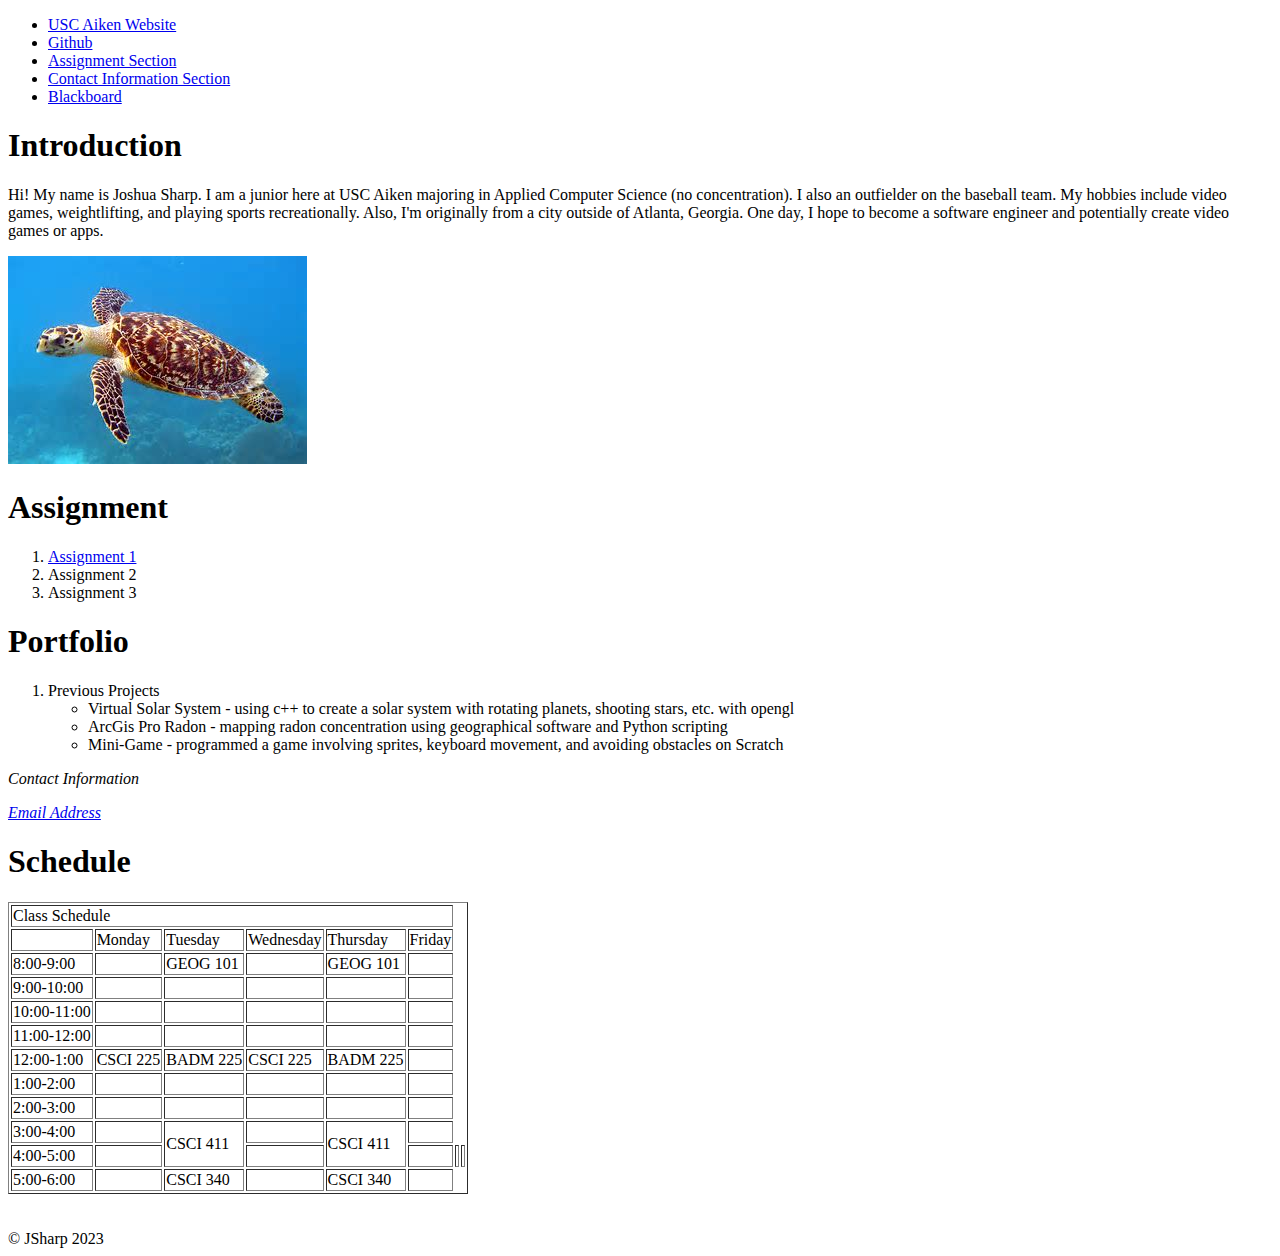
==== index.html @ 6ac1c45b "commit on "main"" ====
<!DOCTYPE html>
<html lang="en">

   <head>
        <title>
            CSCI225 Homepage of Joshua Sharp
        </title>
        <meta charset="UTF-8">
   </head>
   <body>
        <div class ="navbar">
            <ul>
                <li><a href="https://www.usca.edu/">USC Aiken Website</a></li>
                <li><a href="https://github.com/">Github</a></li>
                <li><a href="#assignment">Assignment Section</a></li>
                <li><a href="#contact">Contact Information Section</a></li>
                <li><a href="https://blackboard.sc.edu/ultra/course">Blackboard</a></li>
            </ul>


        </div>
        
        <div class = "introduction">
            <h1>Introduction</h1>
            <p>Hi! My name is Joshua Sharp. I am a junior here at USC Aiken majoring in Applied Computer Science (no concentration). 
                I also an outfielder on the baseball team. My hobbies include video games, weightlifting, and playing sports recreationally. 
                Also, I'm originally from a city outside of Atlanta, Georgia. One day, I hope to become a software engineer and potentially create video games or apps.
            </p>
            <p><img src="img/turtle.jpg" alt="picture of una tortuga"></p>
        </div>

        <div class ="assignment">
            <h1 id="assignment">Assignment</h1>
            <ol>
                <li><a href="doc/Assignment1.pdf">Assignment 1</a></li>
                <li>Assignment 2</li>
                <li>Assignment 3</li>

            </ol>

        </div> 
        
        <div class = "portfolio">
            <h1>Portfolio</h1>
            <ol>
                <li>Previous Projects
                    <ul>
                        <li>Virtual Solar System - using c++ to create a solar system with rotating planets, shooting stars, etc. with opengl</li>
                        <li>ArcGis Pro Radon - mapping radon concentration using geographical software and Python scripting</li>
                        <li>Mini-Game - programmed a game involving sprites, keyboard movement, and avoiding obstacles on Scratch</li>
                    </ul>
                </li>
            </ol>
        </div>

        <address>
            <p id="contact">
                Contact Information
            </p>
            <p>
                <a href="mailto:jjsharp@usca.edu">Email Address</a>
            </p>
        </address>

        <div class = "schedule">
            <h1>Schedule</h1>
            <table border="1">
                <tr>
                    <td colspan="6">Class Schedule</td>
                </tr>
                <tr>
                    <td></td> <td>Monday</td> <td>Tuesday</td> <td>Wednesday</td> <td>Thursday</td> <td>Friday</td>
                </tr>
                <tr>
                    <td>8:00-9:00</td> <td></td> <td>GEOG 101</td> <td></td> <td>GEOG 101</td> <td></td>
                </tr>
                <tr>
                    <td>9:00-10:00</td> <td></td> <td></td> <td></td> <td></td> <td></td>
                </tr>
                <tr>
                    <td>10:00-11:00</td> <td></td> <td></td> <td></td> <td></td> <td></td>
                </tr>
                <tr>
                    <td>11:00-12:00</td> <td></td> <td></td> <td></td> <td></td> <td></td>
                </tr>
                <tr>
                    <td>12:00-1:00</td> <td>CSCI 225</td> <td>BADM 225</td> <td>CSCI 225</td> <td>BADM 225</td> <td></td>
                </tr>
                <tr>
                    <td>1:00-2:00</td> <td></td> <td></td> <td></td> <td></td> <td></td>
                </tr>
                <tr>
                    <td>2:00-3:00</td> <td></td> <td></td> <td></td> <td></td> <td></td>
                </tr>
                <tr>
                    <td>3:00-4:00</td> <td></td> <td rowspan="2">CSCI 411</td> <td></td> <td rowspan="2">CSCI 411</td> <td></td>
                </tr>
                <tr>
                    <td>4:00-5:00</td> <td></td> <td></td> <td></td> <td></td> <td></td>
                </tr>
                <tr>
                    <td>5:00-6:00</td> <td></td> <td>CSCI 340</td> <td></td> <td>CSCI 340</td> <td></td>
                </tr>
            </table>
            
        </div>
        <footer>
            <br> <br>
            &copy; JSharp 2023
        </footer>
    
    </body>


</html>
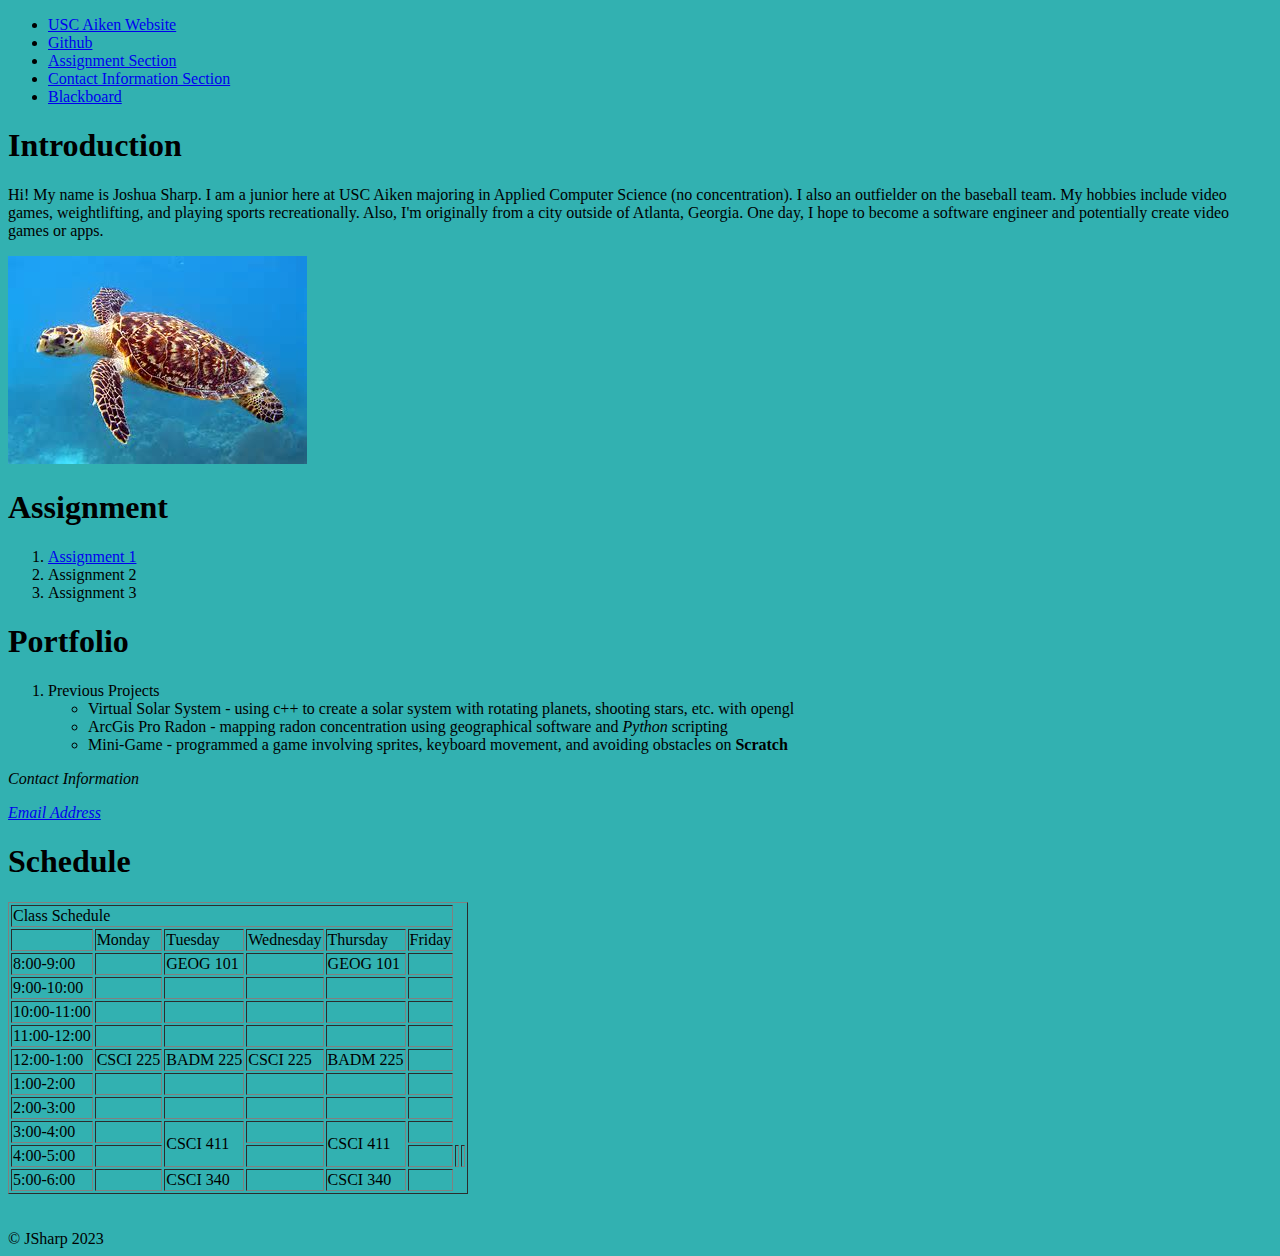
==== commit 3c7f23aa: "commit on "main"" ====
--- a/index.html
+++ b/index.html
@@ -7,7 +7,7 @@
         </title>
         <meta charset="UTF-8">
    </head>
-   <body>
+   <body style="background-color:rgb(50, 177, 177);">
         <div class ="navbar">
             <ul>
                 <li><a href="https://www.usca.edu/">USC Aiken Website</a></li>
@@ -46,8 +46,8 @@
                 <li>Previous Projects
                     <ul>
                         <li>Virtual Solar System - using c++ to create a solar system with rotating planets, shooting stars, etc. with opengl</li>
-                        <li>ArcGis Pro Radon - mapping radon concentration using geographical software and Python scripting</li>
-                        <li>Mini-Game - programmed a game involving sprites, keyboard movement, and avoiding obstacles on Scratch</li>
+                        <li>ArcGis Pro Radon - mapping radon concentration using geographical software and <i>Python</i> scripting</li>
+                        <li>Mini-Game - programmed a game involving sprites, keyboard movement, and avoiding obstacles on <strong>Scratch</strong></li>
                     </ul>
                 </li>
             </ol>
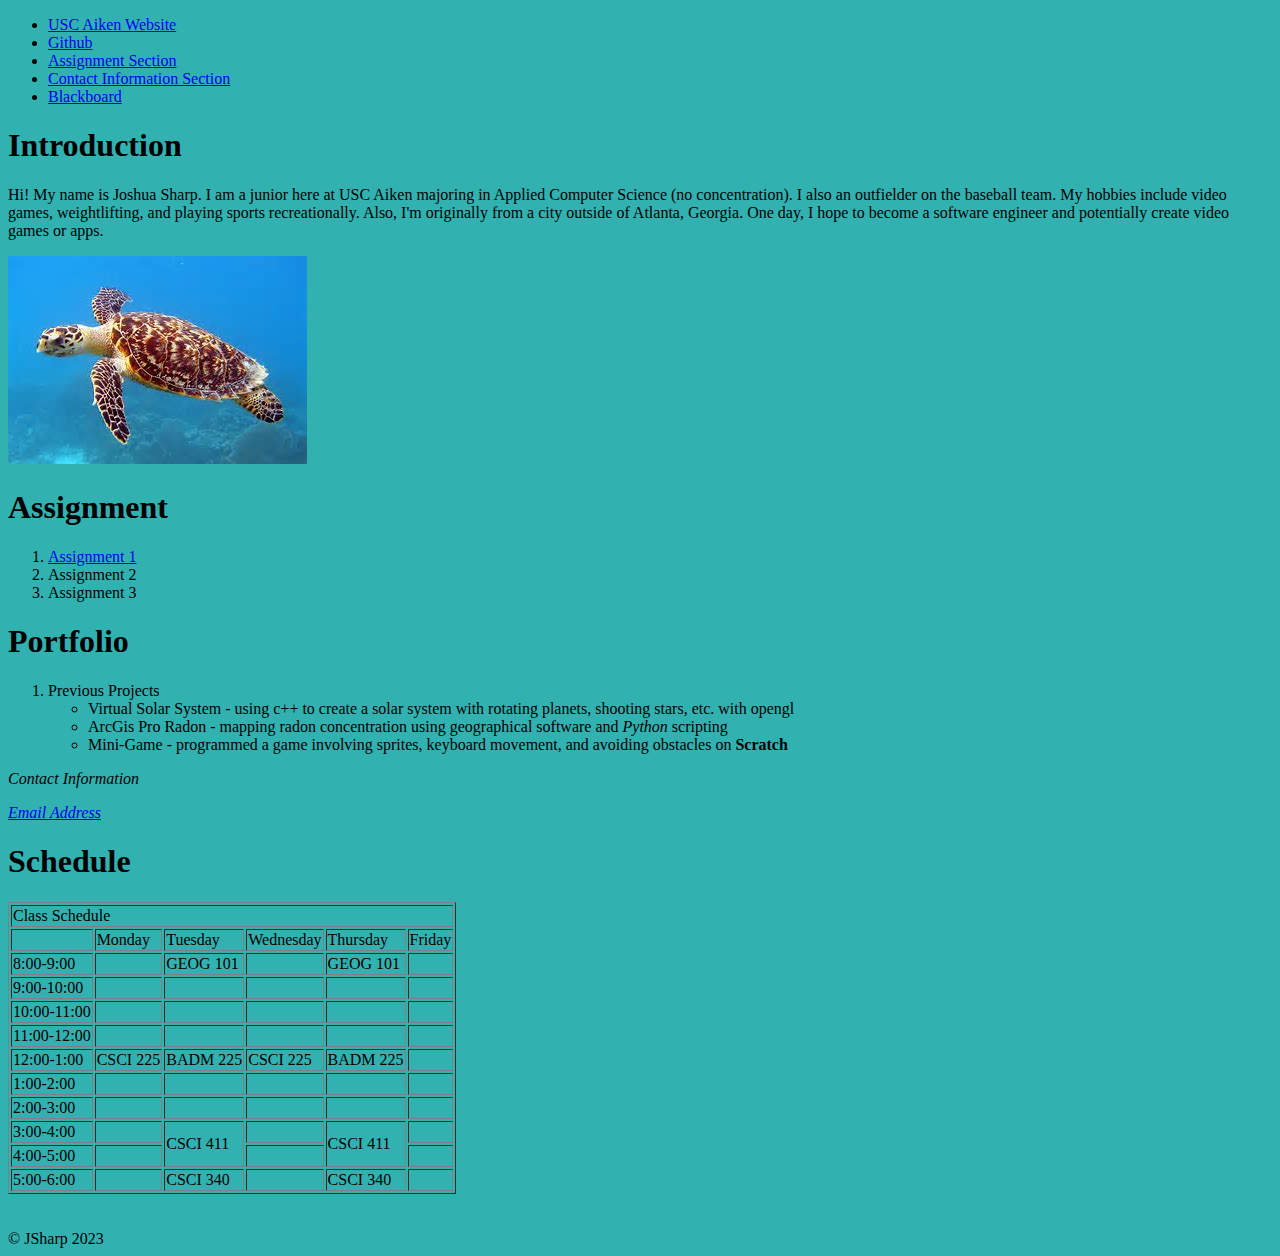
==== commit 8951f91e: "commit on "main"" ====
--- a/index.html
+++ b/index.html
@@ -96,7 +96,7 @@
                     <td>3:00-4:00</td> <td></td> <td rowspan="2">CSCI 411</td> <td></td> <td rowspan="2">CSCI 411</td> <td></td>
                 </tr>
                 <tr>
-                    <td>4:00-5:00</td> <td></td> <td></td> <td></td> <td></td> <td></td>
+                    <td>4:00-5:00</td> <td></td> <td></td> <td></td> 
                 </tr>
                 <tr>
                     <td>5:00-6:00</td> <td></td> <td>CSCI 340</td> <td></td> <td>CSCI 340</td> <td></td>
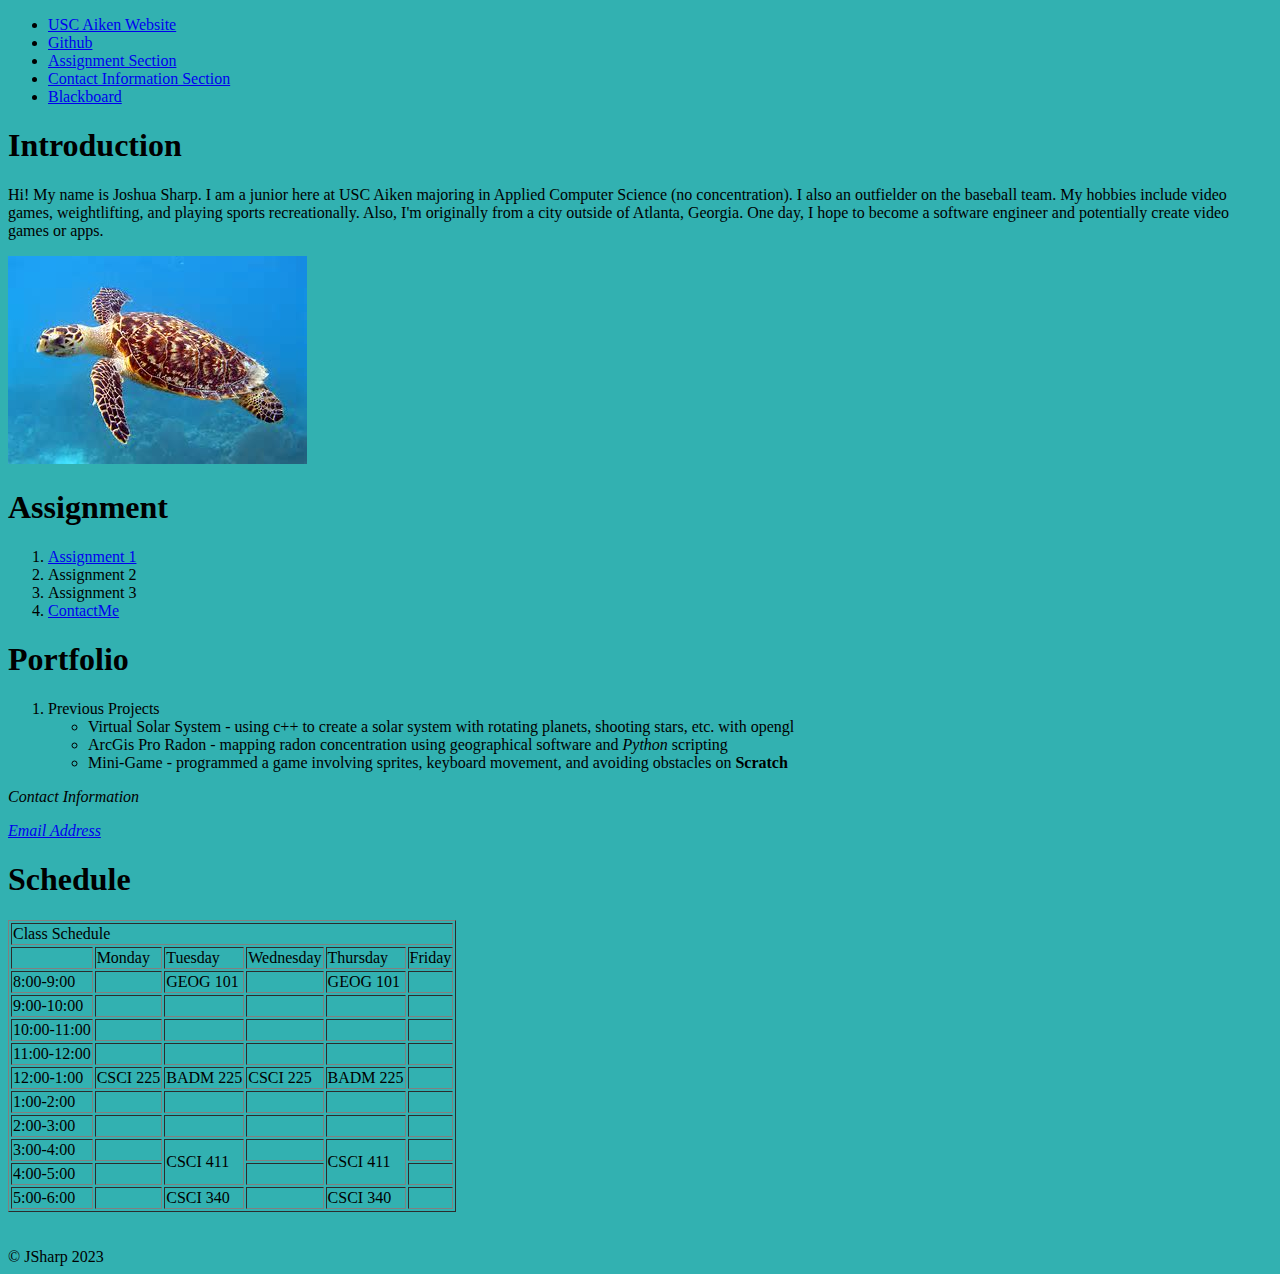
==== commit f9072bfb: "commit on "main"" ====
--- a/index.html
+++ b/index.html
@@ -35,6 +35,7 @@
                 <li><a href="doc/Assignment1.pdf">Assignment 1</a></li>
                 <li>Assignment 2</li>
                 <li>Assignment 3</li>
+                <li><a href="ContactMe.html">ContactMe</a></li>
 
             </ol>
 
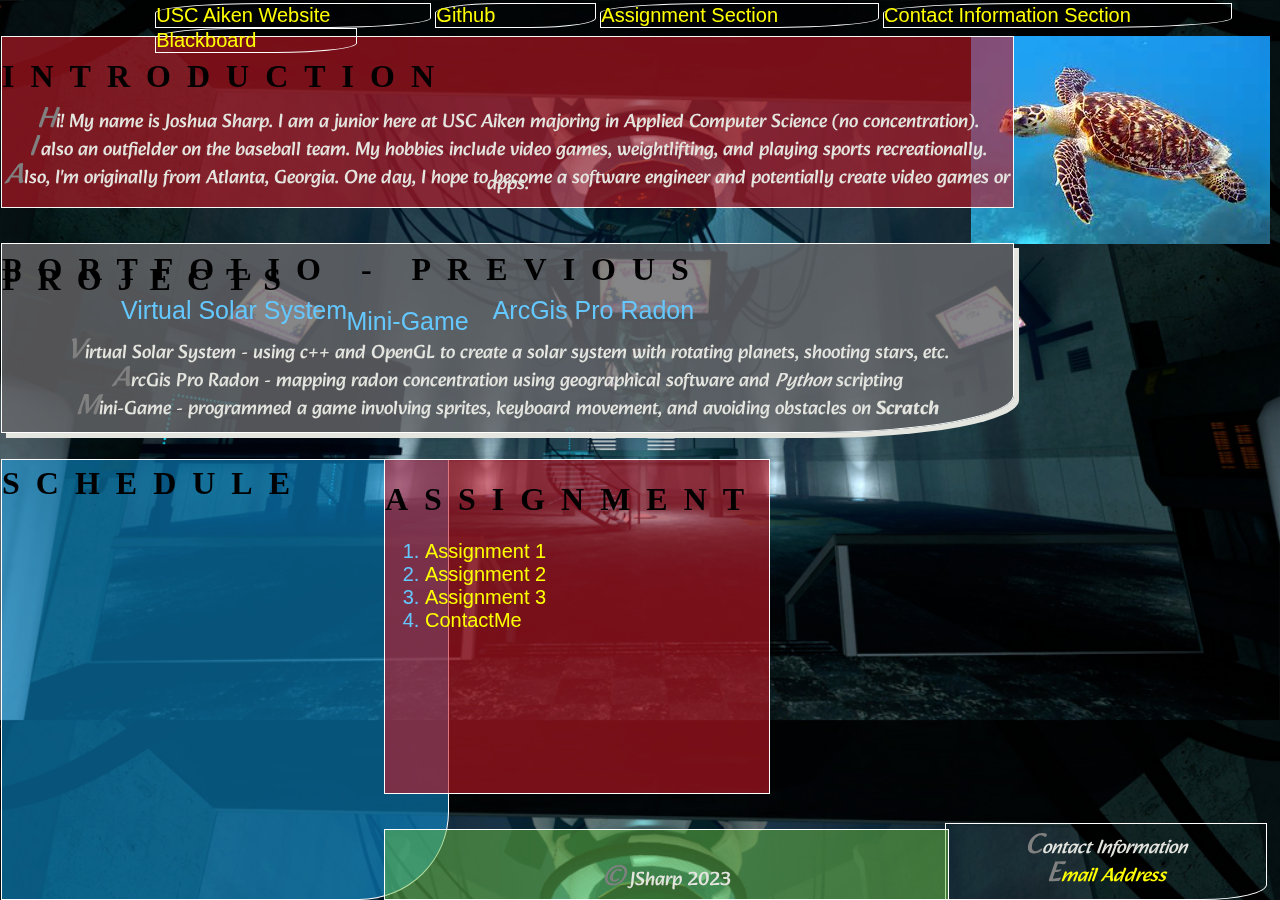
==== commit ae7d94b1: "commit on "main"" ====
--- a/index.html
+++ b/index.html
@@ -1,116 +1,181 @@
 <!DOCTYPE html>
 <html lang="en">
 
-   <head>
-        <title>
-            CSCI225 Homepage of Joshua Sharp
-        </title>
-        <meta charset="UTF-8">
-   </head>
-   <body style="background-color:rgb(50, 177, 177);">
-        <div class ="navbar">
-            <ul>
-                <li><a href="https://www.usca.edu/">USC Aiken Website</a></li>
-                <li><a href="https://github.com/">Github</a></li>
-                <li><a href="#assignment">Assignment Section</a></li>
-                <li><a href="#contact">Contact Information Section</a></li>
-                <li><a href="https://blackboard.sc.edu/ultra/course">Blackboard</a></li>
-            </ul>
+<head>
+    <title>
+        CSCI225 Homepage of Joshua Sharp
+    </title>
+    <meta charset="UTF-8">
+    <link rel="stylesheet" href="css/home.css">
+    <link href="https://fonts.googleapis.com/css2?family=Alkatra&display=swap" rel="stylesheet">
+</head>
 
+<body>
+    <div class="navbar">
+        <ul>
+            <li id="usca"><a href="https://www.usca.edu/">USC Aiken Website</a></li>
+            <li id="git"><a href="https://github.com/">Github</a></li>
+            <li id="assign"><a href="#assignment">Assignment Section</a></li>
+            <li id="contact"><a href="#contact">Contact Information Section</a></li>
+            <li id="bboard"><a href="https://blackboard.sc.edu/ultra/course">Blackboard</a></li>
+        </ul>
+    </div>
 
-        </div>
-        
-        <div class = "introduction">
-            <h1>Introduction</h1>
-            <p>Hi! My name is Joshua Sharp. I am a junior here at USC Aiken majoring in Applied Computer Science (no concentration). 
-                I also an outfielder on the baseball team. My hobbies include video games, weightlifting, and playing sports recreationally. 
-                Also, I'm originally from a city outside of Atlanta, Georgia. One day, I hope to become a software engineer and potentially create video games or apps.
-            </p>
-            <p><img src="img/turtle.jpg" alt="picture of una tortuga"></p>
-        </div>
+    <div class="introduction">
+        <h1>Introduction</h1>
+        <p>Hi! My name is Joshua Sharp. I am a junior here at USC Aiken majoring in Applied Computer Science (no
+            concentration).</p>
+        <p>I also an outfielder on the baseball team. My hobbies include video games, weightlifting, and playing sports
+            recreationally.</p>
+        <p>Also, I'm originally from Atlanta, Georgia. One day, I hope to become a software engineer and potentially
+            create video games or apps.</p>
+    </div>
+    <div class="image">
+        <img src="img/turtle.jpg" alt="picture of una tortuga">
+    </div>
 
-        <div class ="assignment">
-            <h1 id="assignment">Assignment</h1>
-            <ol>
-                <li><a href="doc/Assignment1.pdf">Assignment 1</a></li>
-                <li>Assignment 2</li>
-                <li>Assignment 3</li>
-                <li><a href="ContactMe.html">ContactMe</a></li>
+    <div class="assignment">
+        <h1 id="assignment">Assignment</h1>
+        <ol>
+            <li><a href="doc/Assignment1.pdf">Assignment 1</a></li>
+            <li><a href="doc/Assignment2.pdf">Assignment 2</a></li>
+            <li><a href="doc/Assignment3.pdf">Assignment 3</a></li>
+            <li><a href="ContactMe.html">ContactMe</a></li>
 
-            </ol>
+        </ol>
 
-        </div> 
-        
-        <div class = "portfolio">
-            <h1>Portfolio</h1>
-            <ol>
-                <li>Previous Projects
-                    <ul>
-                        <li>Virtual Solar System - using c++ to create a solar system with rotating planets, shooting stars, etc. with opengl</li>
-                        <li>ArcGis Pro Radon - mapping radon concentration using geographical software and <i>Python</i> scripting</li>
-                        <li>Mini-Game - programmed a game involving sprites, keyboard movement, and avoiding obstacles on <strong>Scratch</strong></li>
-                    </ul>
-                </li>
-            </ol>
-        </div>
+    </div>
 
+    <div class="portfolio">
+        <h1>Portfolio - Previous Projects</h1>
+        <ol>
+            <li>
+                <ul>
+                    <li>Virtual Solar System</li>
+                    <li>ArcGis Pro Radon</li>
+                    <li>Mini-Game</li>
+                </ul>
+            </li>
+        </ol>
+        <p>Virtual Solar System - using c++ and OpenGL to create a solar system with rotating planets,
+            shooting stars, etc.</p>
+        <p>ArcGis Pro Radon - mapping radon concentration using geographical software and <i>Python</i>
+            scripting</p>   
+        <p>Mini-Game - programmed a game involving sprites, keyboard movement, and avoiding obstacles on
+            <strong>Scratch</strong></p>     
+    </div>
+    <div class="contact">
         <address>
-            <p id="contact">
+            <p id="contacts">
                 Contact Information
             </p>
             <p>
                 <a href="mailto:jjsharp@usca.edu">Email Address</a>
             </p>
         </address>
+    </div>
 
-        <div class = "schedule">
-            <h1>Schedule</h1>
-            <table border="1">
-                <tr>
-                    <td colspan="6">Class Schedule</td>
-                </tr>
-                <tr>
-                    <td></td> <td>Monday</td> <td>Tuesday</td> <td>Wednesday</td> <td>Thursday</td> <td>Friday</td>
-                </tr>
-                <tr>
-                    <td>8:00-9:00</td> <td></td> <td>GEOG 101</td> <td></td> <td>GEOG 101</td> <td></td>
-                </tr>
-                <tr>
-                    <td>9:00-10:00</td> <td></td> <td></td> <td></td> <td></td> <td></td>
-                </tr>
-                <tr>
-                    <td>10:00-11:00</td> <td></td> <td></td> <td></td> <td></td> <td></td>
-                </tr>
-                <tr>
-                    <td>11:00-12:00</td> <td></td> <td></td> <td></td> <td></td> <td></td>
-                </tr>
-                <tr>
-                    <td>12:00-1:00</td> <td>CSCI 225</td> <td>BADM 225</td> <td>CSCI 225</td> <td>BADM 225</td> <td></td>
-                </tr>
-                <tr>
-                    <td>1:00-2:00</td> <td></td> <td></td> <td></td> <td></td> <td></td>
-                </tr>
-                <tr>
-                    <td>2:00-3:00</td> <td></td> <td></td> <td></td> <td></td> <td></td>
-                </tr>
-                <tr>
-                    <td>3:00-4:00</td> <td></td> <td rowspan="2">CSCI 411</td> <td></td> <td rowspan="2">CSCI 411</td> <td></td>
-                </tr>
-                <tr>
-                    <td>4:00-5:00</td> <td></td> <td></td> <td></td> 
-                </tr>
-                <tr>
-                    <td>5:00-6:00</td> <td></td> <td>CSCI 340</td> <td></td> <td>CSCI 340</td> <td></td>
-                </tr>
-            </table>
-            
-        </div>
-        <footer>
-            <br> <br>
-            &copy; JSharp 2023
+    <div class="schedule">
+        <h1>Schedule</h1>
+        <table border="1">
+            <!-- <tr>
+                <td colspan="6">Class Schedule</td>
+            </tr> -->
+            <tr>
+                <td></td>
+                <td>Monday</td>
+                <td>Tuesday</td>
+                <td>Wednesday</td>
+                <td>Thursday</td>
+                <td>Friday</td>
+            </tr>
+            <tr>
+                <td>8:00-9:00</td>
+                <td></td>
+                <td>GEOG 101</td>
+                <td></td>
+                <td>GEOG 101</td>
+                <td></td>
+            </tr>
+            <tr>
+                <td>9:00-10:00</td>
+                <td></td>
+                <td></td>
+                <td></td>
+                <td></td>
+                <td></td>
+            </tr>
+            <tr>
+                <td>10:00-11:00</td>
+                <td></td>
+                <td></td>
+                <td></td>
+                <td></td>
+                <td></td>
+            </tr>
+            <tr>
+                <td>11:00-12:00</td>
+                <td></td>
+                <td></td>
+                <td></td>
+                <td></td>
+                <td></td>
+            </tr>
+            <tr>
+                <td>12:00-1:00</td>
+                <td>CSCI 225</td>
+                <td>BADM 225</td>
+                <td>CSCI 225</td>
+                <td>BADM 225</td>
+                <td></td>
+            </tr>
+            <tr>
+                <td>1:00-2:00</td>
+                <td></td>
+                <td></td>
+                <td></td>
+                <td></td>
+                <td></td>
+            </tr>
+            <tr>
+                <td>2:00-3:00</td>
+                <td></td>
+                <td></td>
+                <td></td>
+                <td></td>
+                <td></td>
+            </tr>
+            <tr>
+                <td>3:00-4:00</td>
+                <td></td>
+                <td rowspan="2">CSCI 411</td>
+                <td></td>
+                <td rowspan="2">CSCI 411</td>
+                <td></td>
+            </tr>
+            <tr>
+                <td>4:00-5:00</td>
+                <td></td>
+                <td></td>
+                <td></td>
+            </tr>
+            <tr>
+                <td>5:00-6:00</td>
+                <td></td>
+                <td>CSCI 340</td>
+                <td></td>
+                <td>CSCI 340</td>
+                <td></td>
+            </tr>
+        </table>
+
+    </div>
+    <div class="footer"><footer>
+        <p>&copy; JSharp 2023</p>
         </footer>
-    
-    </body>
+    </div>
+
+</body>
 
 
 </html>--- a/css/home.css
+++ b/css/home.css
@@ -0,0 +1,189 @@
+/* Style file JSharp */
+
+/* CSS VARIABLES */
+
+:root{
+    --page-color: hsla(120,45%,23%,0.9);
+    --body-color: hsla(0, 86%, 47%, 0.7);
+    --sidebar-color: hsla(100, 50%, 50%, 0.5);
+    --footbar-color: hsla(200, 90%, 50%, 0.5);
+    --page-position: 80%;
+    --page-width: 30%;
+}
+/* COLOR */
+
+body {
+    color: hsl(60, 9%, 89%);
+    background-image: url(../img/portal.png);
+    background-size: cover;
+}
+/* TOPOGRAPHY */
+p {
+    font-family: 'Alkatra', cursive;
+    font-size: 1.20em;
+    line-height: 30%;
+    text-align: center;
+}
+a:hover {
+    font-size: 1.5em;
+    text-transform: uppercase;  
+    font-style: italic;
+}
+div.navbar li{
+    display: inline-table;
+    padding-right: 100px;
+    border: 1px solid white;
+    border-bottom-right-radius: 40%;
+    border-top-left-radius: 40%;
+}
+div.portfolio li{
+    display: inline-table;
+    text-align: center;
+    padding-right: 140px;
+}
+li {
+    font-family: Impact, Haettenschweiler, 'Arial Narrow Bold', sans-serif;
+    font-size: 1.25em;
+    font-weight: 100;
+    color: rgb(100,200,255);
+    text-decoration: none;
+}
+h1{
+    text-transform: uppercase;
+    letter-spacing: 1ch;
+    font-size: 2em;
+    color: rgb(0, 0, 0);   
+}
+h1:hover{
+    transform: translate(15%,0);
+    background-color: rgb(18, 148, 104);
+}
+div.schedule h1 ~table{
+    opacity: 0;
+    transition: all 1s ease-in-out;
+}
+div.schedule h1:hover ~table{
+    opacity: 1;
+    transform: rotate(360deg);
+
+}
+a{
+    color: rgb(255, 255, 0);
+    text-decoration: none;
+}
+div.schedule td{
+    font-size: 1em;   
+}
+div.schedule h1{
+    margin-top: 5px;
+}
+div.schedule table{
+    border: 5px;
+    vertical-align: bottom;
+    empty-cells: show;
+}
+
+/* LAYOUT */
+
+div.navbar{
+    position: absolute;
+    padding: 2%;
+    left: 10%;
+    top: 0vh;
+    width: 100vw;
+    height: 1px;
+    margin: -3%;
+    z-index: 1;
+}
+div.introduction,div.portfolio,div.schedule,div.contact{
+    position: fixed;
+}
+div.portfolio, div.contact, div.schedule{
+    border-bottom-right-radius: 20%;
+}
+div.introduction {
+    top: 4vh;
+    left: 1px;
+    width: 79vw;
+    border: 1px solid rgb(249, 246, 246);
+    background-color: hsla(355, 78%, 44%, 0.6);
+}
+div.portfolio{
+    top: 27vh;
+    left: 1px;
+    width: 79vw;
+    line-height: 59%;
+    box-shadow: 5px 5px;
+    border: 1px solid white;
+    background-color: hsla(220, 1%, 41%, 0.8);
+}
+div.image {
+    position: fixed;
+    z-index: -1;
+    right: 10px;
+    top: 4vh;
+}
+div.image:hover{
+    transform: rotate(180deg);
+}
+div.contact {
+    right: 1%;
+    bottom: 0px;
+    border: 1px solid white;
+    width: 25vw;
+}
+div.schedule{
+    top: 51vh;
+    left: 1px;
+    bottom: 0px;
+    border: 1px solid white;
+    background-color: hsla(200, 90%, 50%, 0.5);
+    z-index: -1;
+}
+div.assignment{
+    position: absolute;
+    left: 30%;
+    top: 51vh;
+    width: 30vw;
+    height: 37%;
+    background-color: hsla(355, 78%, 44%, 0.6);
+    border: 1px solid white;
+} 
+div.footer{
+    position: fixed;
+    padding: 2%;
+    bottom: 0px;
+    background-color: var(--sidebar-color);
+    width: 40vw;
+    height: 2vh;
+    left: 30%;
+    border: 1px solid white;
+}
+p::first-letter{
+    font-style: italic;
+    color: grey;
+    font-size: 1.5em;
+}
+table tr:nth-child(2n){
+    background: black;
+}
+div.footer footer{
+    animation: 7s ease-in-out 2s alternate infinite moving;
+}
+@keyframes moving{
+    from{
+        transform: translate(-900px,0px);
+    }
+    30%{
+        transform: translate(-120px,0px);
+    }
+    45%{
+        transform: translate(0px,0px);       
+    }
+    60%{
+        transform: translate(110px,0px);
+    }
+    100%{
+        transform: translate(200px,0px);
+    }
+}
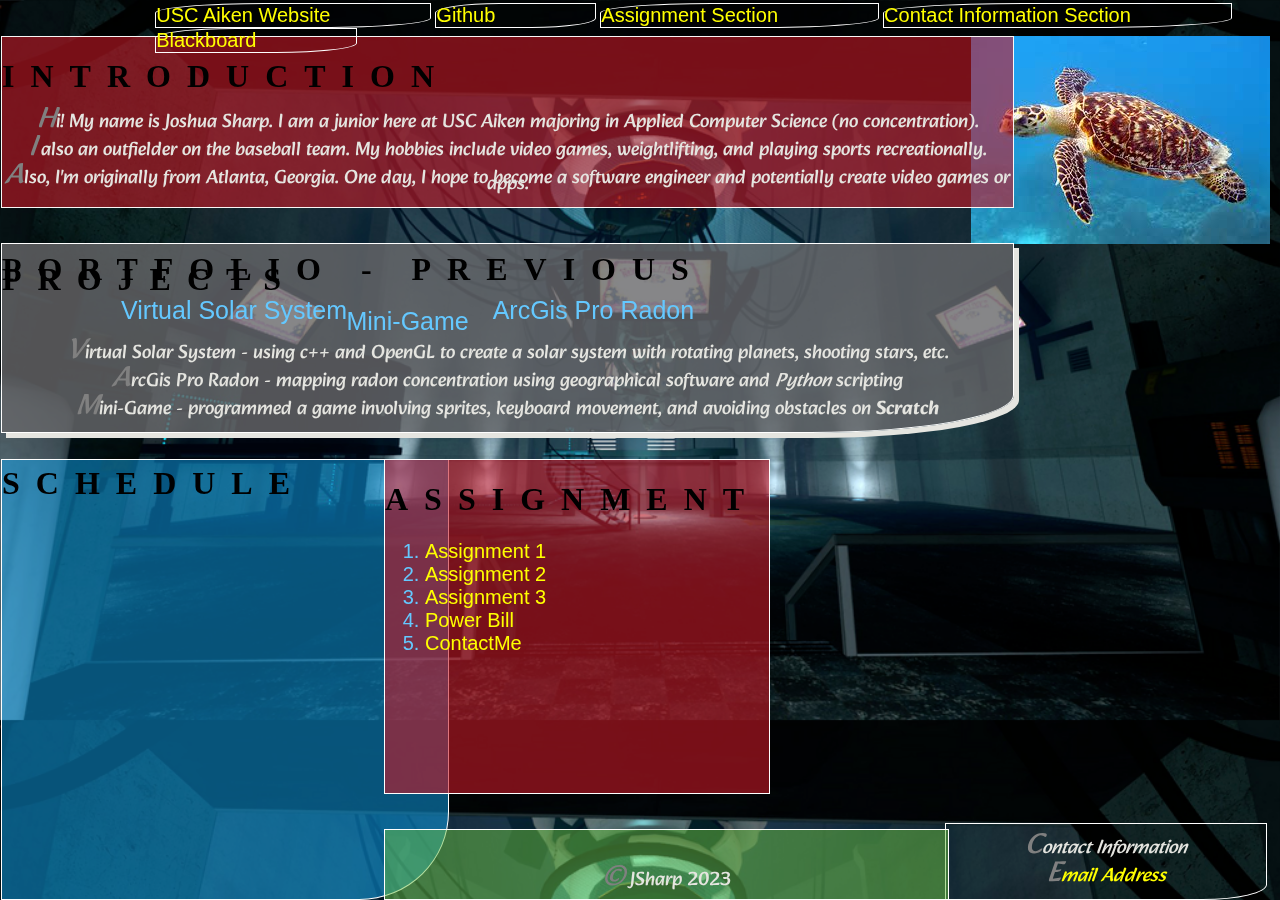
==== commit fee4a051: "commit on "main"" ====
--- a/index.html
+++ b/index.html
@@ -40,6 +40,7 @@
             <li><a href="doc/Assignment1.pdf">Assignment 1</a></li>
             <li><a href="doc/Assignment2.pdf">Assignment 2</a></li>
             <li><a href="doc/Assignment3.pdf">Assignment 3</a></li>
+            <li><a href="powerbill.html">Power Bill</a></li>
             <li><a href="ContactMe.html">ContactMe</a></li>
 
         </ol>
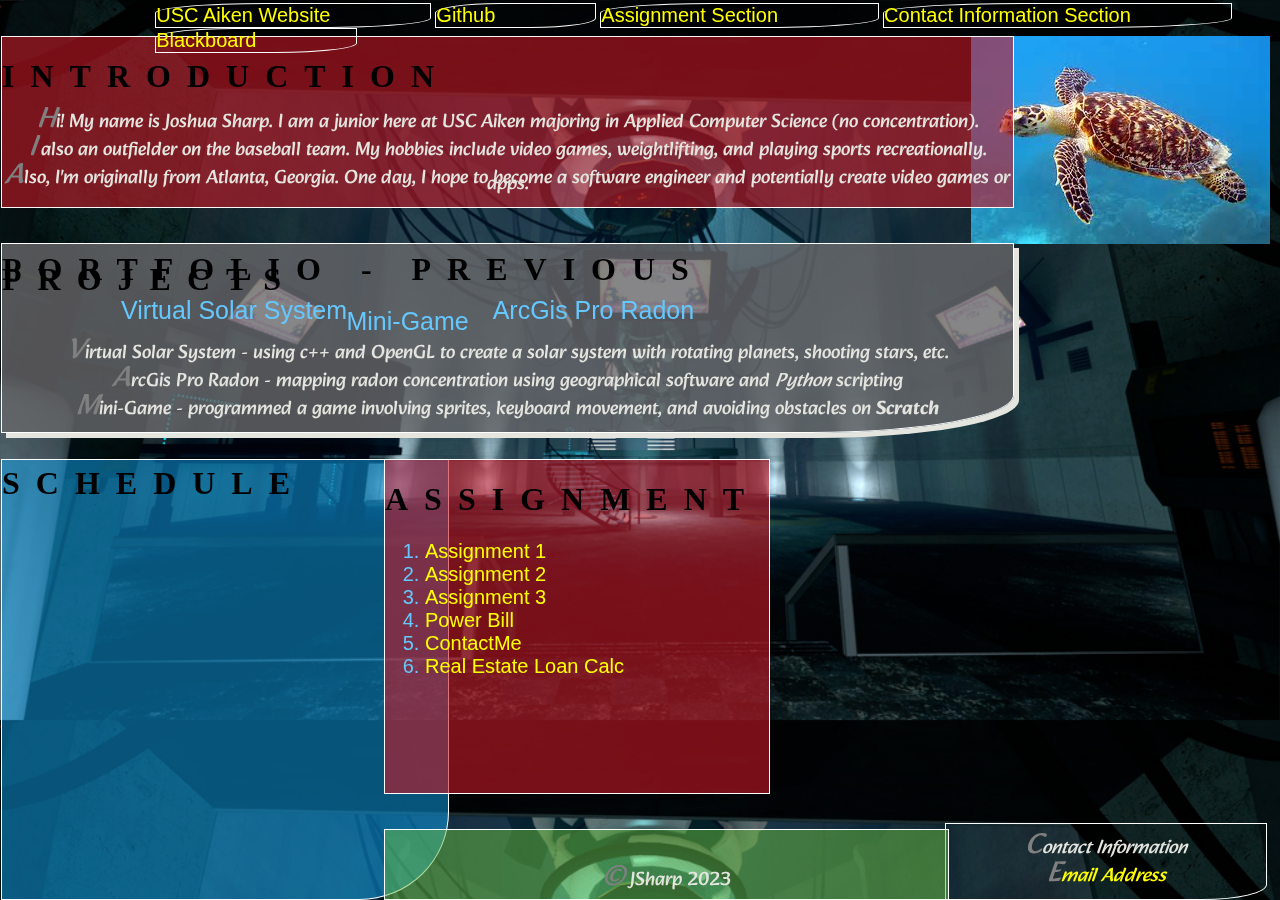
==== commit 8c2de699: "commit on "main"" ====
--- a/index.html
+++ b/index.html
@@ -42,6 +42,7 @@
             <li><a href="doc/Assignment3.pdf">Assignment 3</a></li>
             <li><a href="powerbill.html">Power Bill</a></li>
             <li><a href="ContactMe.html">ContactMe</a></li>
+            <li><a href="realestate.html">Real Estate Loan Calc</a></li>
 
         </ol>
 
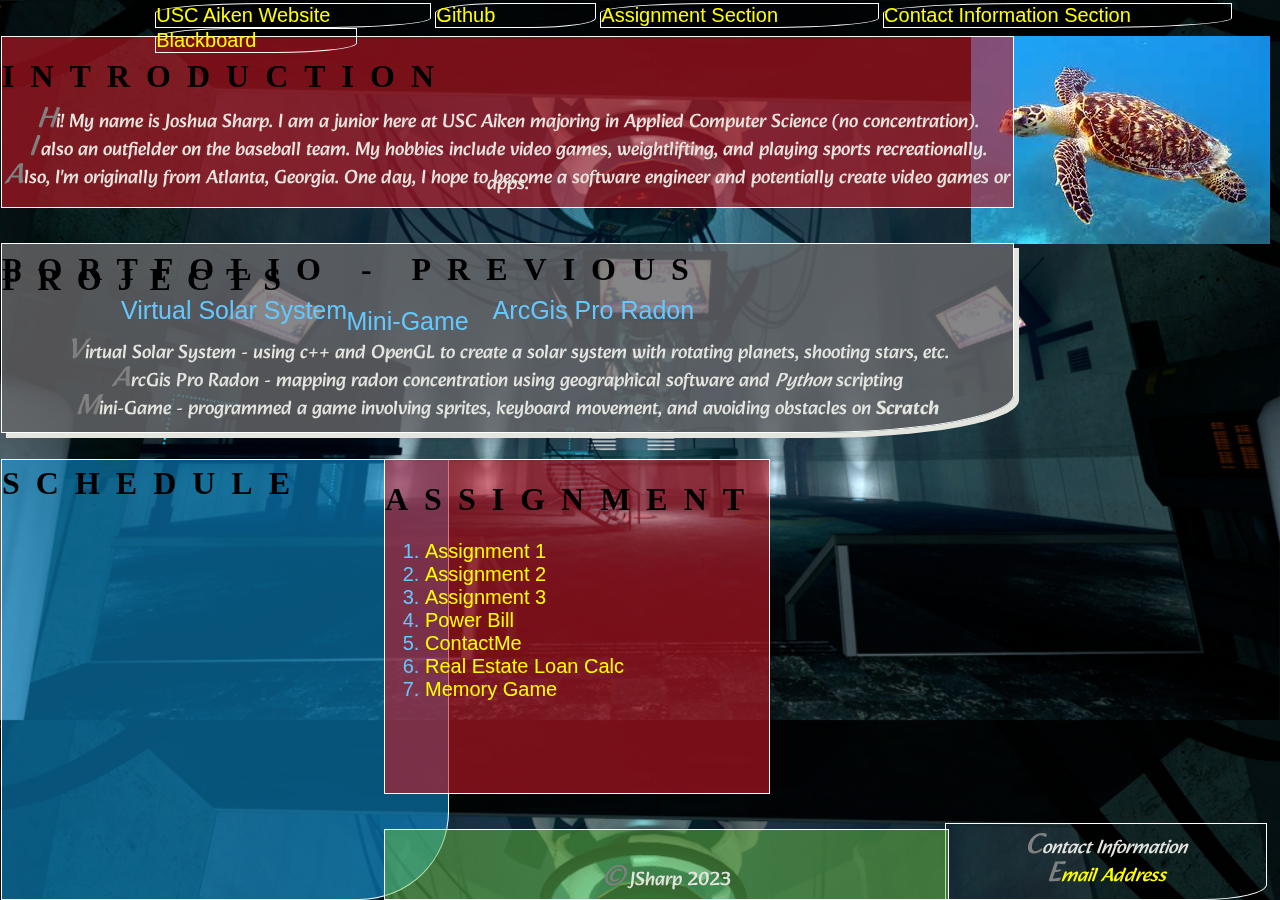
==== commit 3e1fa8ec: "commit on "main"" ====
--- a/index.html
+++ b/index.html
@@ -43,7 +43,7 @@
             <li><a href="powerbill.html">Power Bill</a></li>
             <li><a href="ContactMe.html">ContactMe</a></li>
             <li><a href="realestate.html">Real Estate Loan Calc</a></li>
-
+            <li><a href="homepage.html">Memory Game</a></li>
         </ol>
 
     </div>
